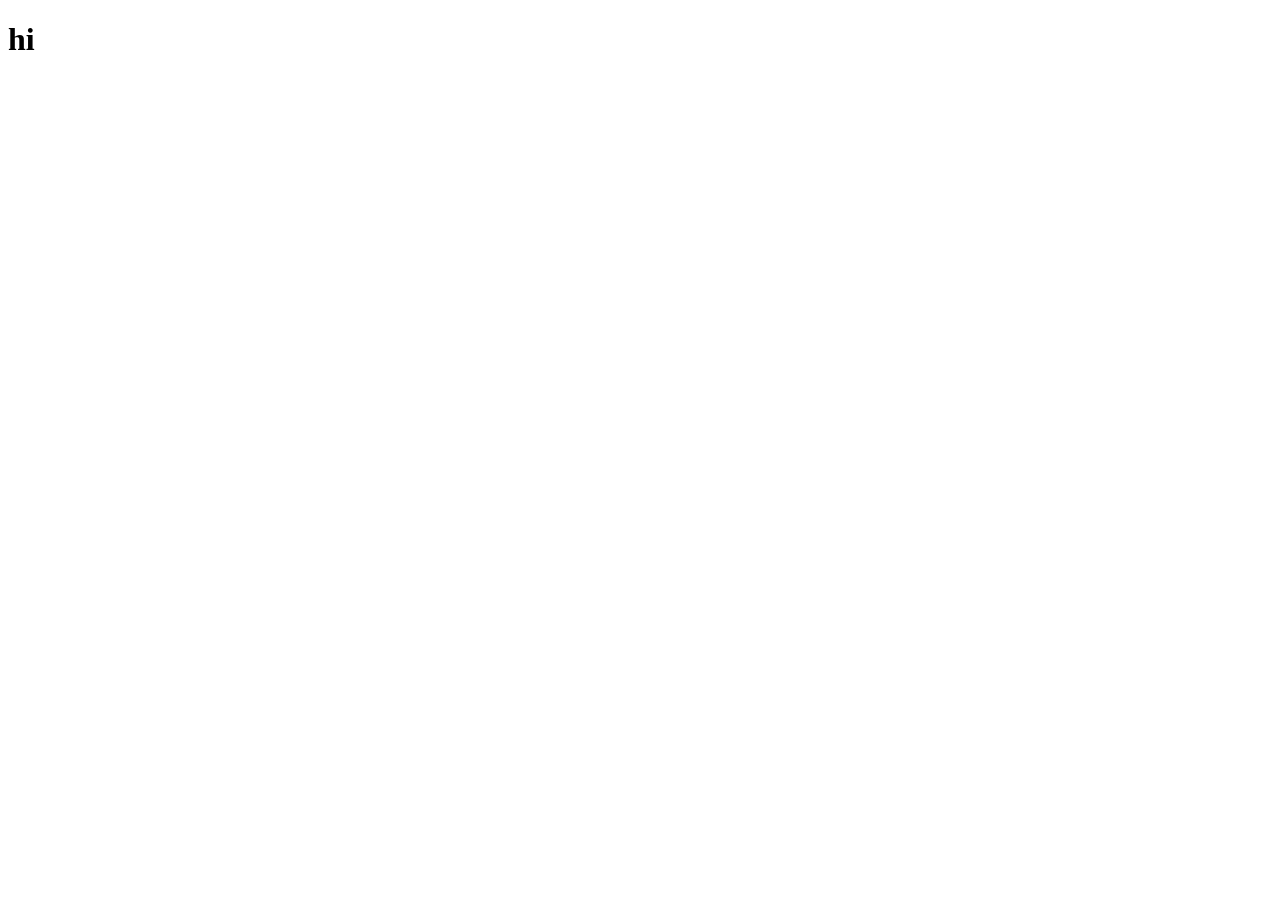
==== project.html @ f3b22665 "Add files via upload" ====
<!DOCTYPE html>
<html lang="en">
<head>
    <meta charset="UTF-8">
    <meta name="viewport" content="width=device-width, initial-scale=1.0">
    <title>Document</title>
</head>
<body>
    <div>
        <h1>hi</h1>
    </div>
    <script src= "script.js"></script> 
</body>
</html>
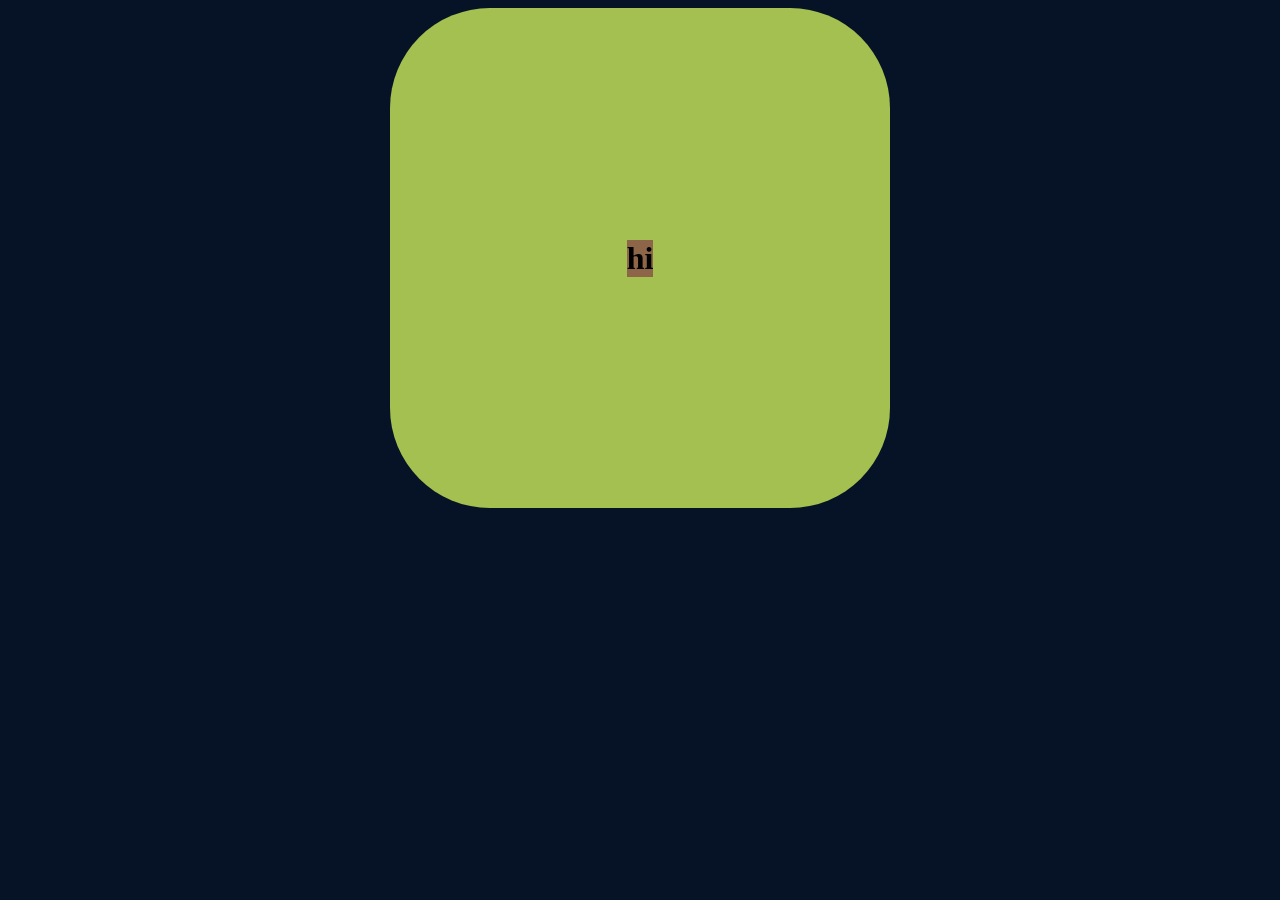
==== commit 7d9b2e19: "Update project.html" ====
--- a/project.html
+++ b/project.html
@@ -4,11 +4,12 @@
     <meta charset="UTF-8">
     <meta name="viewport" content="width=device-width, initial-scale=1.0">
     <title>Document</title>
+    <link rel="stylesheet" href="project.css">
 </head>
 <body>
-    <div>
+    <div class="box">
         <h1>hi</h1>
     </div>
     <script src= "script.js"></script> 
 </body>
-</html>+</html>
--- a/project.css
+++ b/project.css
@@ -0,0 +1,21 @@
+body{
+    background-color: rgb(6, 19, 39);
+    display: flex;
+    justify-content:center;
+    align-items:center;
+}
+h1{
+      background-color: rgb(141, 101, 72);
+}
+.box{
+    background-color:rgb(164, 192, 80) ;
+       height: 500px;
+       width: 500px;
+       display: flex;
+       justify-content: center;
+       align-items: center;
+       border-radius: 100px;
+       text-align: center;
+       flex-direction: column;
+}
+
